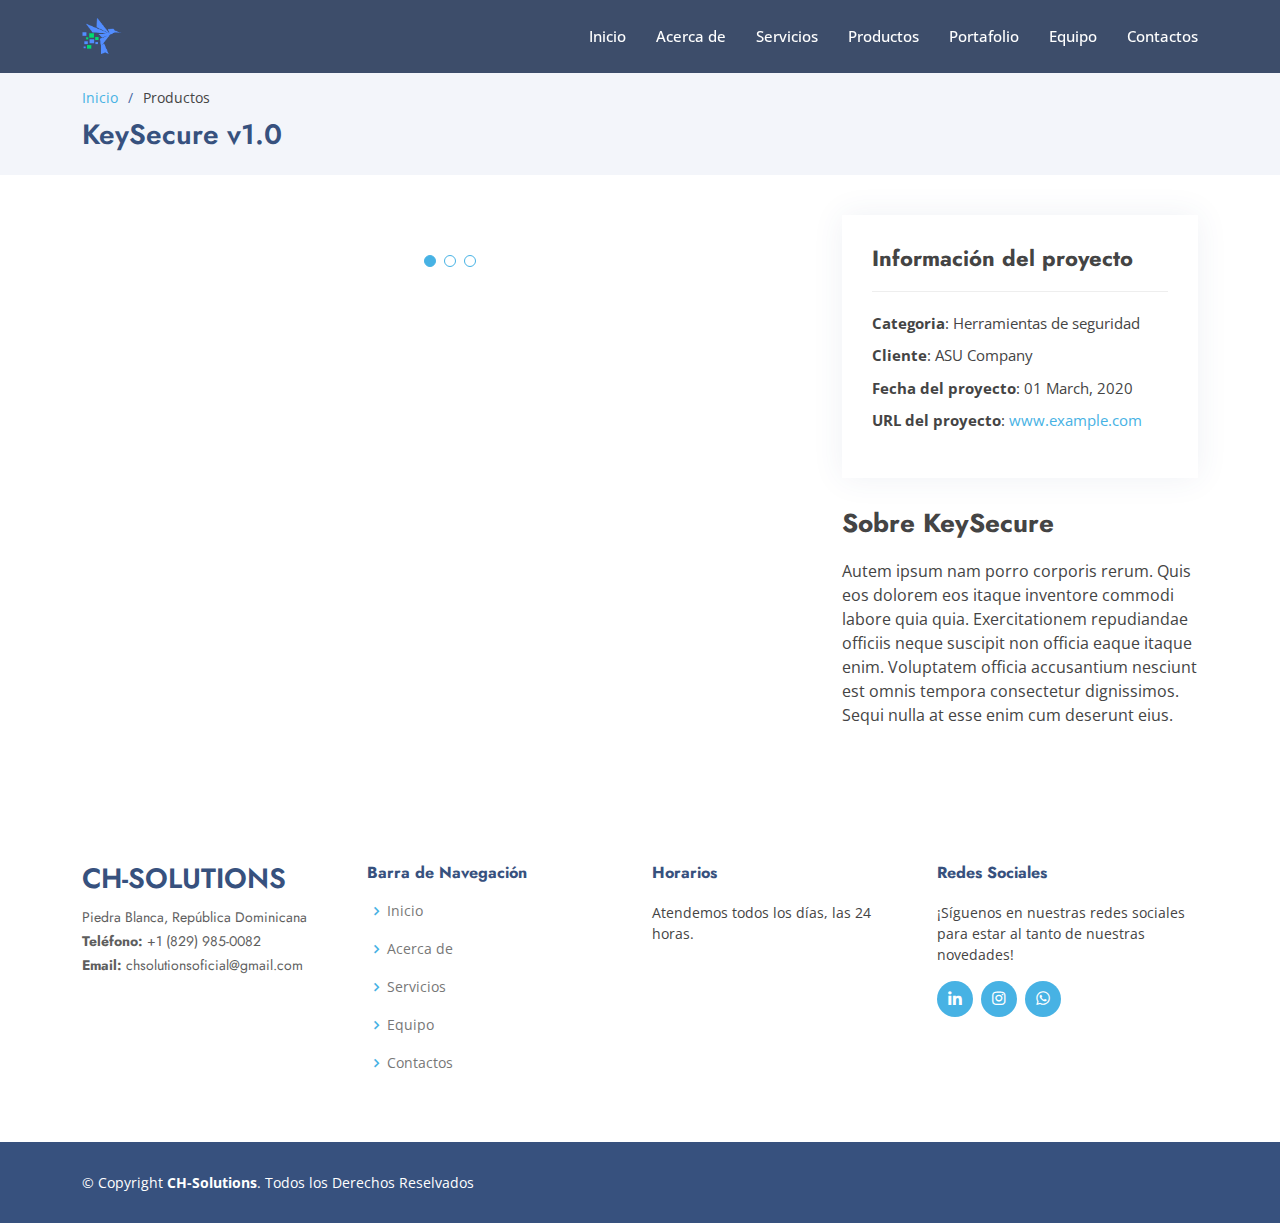
==== detalles_keysecure.html @ 758bfc71 "Add files via upload" ====
<!DOCTYPE html>
<html lang="es">

<head>
  <meta charset="utf-8">
  <meta content="width=device-width, initial-scale=1.0" name="viewport">

  <title>CH-Solutions</title>
  <meta content="" name="description">
  <meta content="" name="keywords">

  <link href="assets/img/favicon.png" rel="icon">
  <link href="assets/img/apple-touch-icon.png" rel="apple-touch-icon">
  <link
    href="https://fonts.googleapis.com/css?family=Open+Sans:300,300i,400,400i,600,600i,700,700i|Jost:300,300i,400,400i,500,500i,600,600i,700,700i|Poppins:300,300i,400,400i,500,500i,600,600i,700,700i"
    rel="stylesheet">
  <link href="assets/vendor/aos/aos.css" rel="stylesheet">
  <link href="assets/vendor/bootstrap/css/bootstrap.min.css" rel="stylesheet">
  <link href="assets/vendor/bootstrap-icons/bootstrap-icons.css" rel="stylesheet">
  <link href="assets/vendor/boxicons/css/boxicons.min.css" rel="stylesheet">
  <link href="assets/vendor/glightbox/css/glightbox.min.css" rel="stylesheet">
  <link href="assets/vendor/remixicon/remixicon.css" rel="stylesheet">
  <link href="assets/vendor/swiper/swiper-bundle.min.css" rel="stylesheet">

  <link href="assets/css/style.css" rel="stylesheet">
</head>
<body>

  <header id="header" class="fixed-top header-inner-pages">
    <div class="container d-flex align-items-center">

      <a href="index.html" class="logo me-auto"><img src="assets/img/Logo.png" alt="CH-Solutions" class="img-fluid"></a>

      <nav id="navbar" class="navbar">
        <ul>
          <li><a class="nav-link scrollto " href="#hero">Inicio</a></li>
          <li><a class="nav-link scrollto" href="#about">Acerca de</a></li>
          <li><a class="nav-link scrollto" href="#services">Servicios</a></li>
          <li><a class="nav-link scrollto" href="#products">Productos</a></li>
          <li><a class="nav-link   scrollto" href="#portfolio">Portafolio</a></li>
          <li><a class="nav-link scrollto" href="#team">Equipo</a></li>
          <li><a class="nav-link scrollto" href="#contact">Contactos</a></li>
        </ul>
        <i class="bi bi-list mobile-nav-toggle"></i>
      </nav><!-- .navbar -->

    </div>
  </header><!-- End Header -->

  <main id="main">

    <!-- ======= Breadcrumbs ======= -->
    <section id="breadcrumbs" class="breadcrumbs">
      <div class="container">

        <ol>
          <li><a href="index.html">Inicio</a></li>
          <li>Productos</li>
        </ol>
        <h2>KeySecure v1.0</h2>

      </div>
    </section><!-- End Breadcrumbs -->

    <!-- ======= Portfolio Details Section ======= -->
    <section id="portfolio-details" class="portfolio-details">
      <div class="container">

        <div class="row gy-4">

          <div class="col-lg-8">
            <div class="portfolio-details-slider swiper-container">
              <div class="swiper-wrapper align-items-center">

                <div class="swiper-slide">
                  <img src="assets/img/portfolio/portfolio-1.jpg" alt="">
                </div>

                <div class="swiper-slide">
                  <img src="assets/img/portfolio/portfolio-2.jpg" alt="">
                </div>

                <div class="swiper-slide">
                  <img src="assets/img/portfolio/portfolio-3.jpg" alt="">
                </div>

              </div>
              <div class="swiper-pagination"></div>
            </div>
          </div>

          <div class="col-lg-4">
            <div class="portfolio-info">
              <h3>Información del proyecto</h3>
              <ul>
                <li><strong>Categoria</strong>: Herramientas de seguridad</li>
                <li><strong>Cliente</strong>: ASU Company</li>
                <li><strong>Fecha del proyecto</strong>: 01 March, 2020</li>
                <li><strong>URL del proyecto</strong>: <a href="#">www.example.com</a></li>
              </ul>
            </div>
            <div class="portfolio-description">
              <h2>Sobre KeySecure</h2>
              <p>
                Autem ipsum nam porro corporis rerum. Quis eos dolorem eos itaque inventore commodi labore quia quia. Exercitationem repudiandae officiis neque suscipit non officia eaque itaque enim. Voluptatem officia accusantium nesciunt est omnis tempora consectetur dignissimos. Sequi nulla at esse enim cum deserunt eius.
              </p>
            </div>
          </div>

        </div>

      </div>
    </section><!-- End Portfolio Details Section -->

  </main><!-- End #main -->

  <!-- ======= Footer ======= -->
  <footer id="footer">
    <div class="footer-top">
      <div class="container">
        <div class="row">

          <div class="col-lg-3 col-md-6 footer-contact">
            <h3>CH-Solutions</h3>
            <p>
              Piedra Blanca, República Dominicana <br>
              <strong>Teléfono:</strong> +1 (829) 985-0082<br>
              <strong>Email:</strong> chsolutionsoficial@gmail.com<br>
            </p>
          </div>

          <div class="col-lg-3 col-md-6 footer-links">
            <h4>Barra de Navegación</h4>
            <ul>
              <li><i class="bx bx-chevron-right"></i> <a href="#">Inicio</a></li>
              <li><i class="bx bx-chevron-right"></i> <a href="#">Acerca de</a></li>
              <li><i class="bx bx-chevron-right"></i> <a href="#">Servicios</a></li>
              <li><i class="bx bx-chevron-right"></i> <a href="#">Equipo</a></li>
              <li><i class="bx bx-chevron-right"></i> <a href="#">Contactos</a></li>
            </ul>
          </div>

          <div class="col-lg-3 col-md-6 footer-links">
            <h4>Horarios</h4>
            <ul>
              <p>
                Atendemos todos los días, las 24 horas.
              </p>
            </ul>
          </div>

          <div class="col-lg-3 col-md-6 footer-links">
            <h4>Redes Sociales</h4>
            <p>¡Síguenos en nuestras redes sociales para estar al tanto de nuestras novedades!</p>
            <div class="social-links mt-3">
              <a href="https://www.linkedin.com/company/chsolutionsoficial/" class="linkedin"><i
                  class="bx bxl-linkedin"></i></a>
              <a href="https://www.instagram.com/chsolutionsoficial/" class="instagram"><i
                  class="bx bxl-instagram"></i></a>
              <a href="https://wa.me/message/ZHMJ2RA2I75QL1" class="whatsapp"><i class="bx bxl-whatsapp"></i></a>
            </div>
          </div>
        </div>
      </div>
    </div>

    <div class="container footer-bottom clearfix">
      <div class="copyright">
        &copy; Copyright <strong><span>CH-Solutions</span></strong>. Todos los Derechos Reselvados
      </div>
      <div class="credits">

      </div>
    </div>
  </footer>

  <div id="preloader"></div>
  <a href="#" class="back-to-top d-flex align-items-center justify-content-center"><i
      class="bi bi-arrow-up-short"></i></a>

  <!-- JS -->
  <script src="assets/vendor/aos/aos.js"></script>
  <script src="assets/vendor/bootstrap/js/bootstrap.bundle.min.js"></script>
  <script src="assets/vendor/glightbox/js/glightbox.min.js"></script>
  <script src="assets/vendor/isotope-layout/isotope.pkgd.min.js"></script>
  <script src="assets/vendor/php-email-form/validate.js"></script>
  <script src="assets/vendor/swiper/swiper-bundle.min.js"></script>
  <script src="assets/vendor/waypoints/noframework.waypoints.js"></script>
  <script src="assets/js/main.js"></script>
</body>

</html>
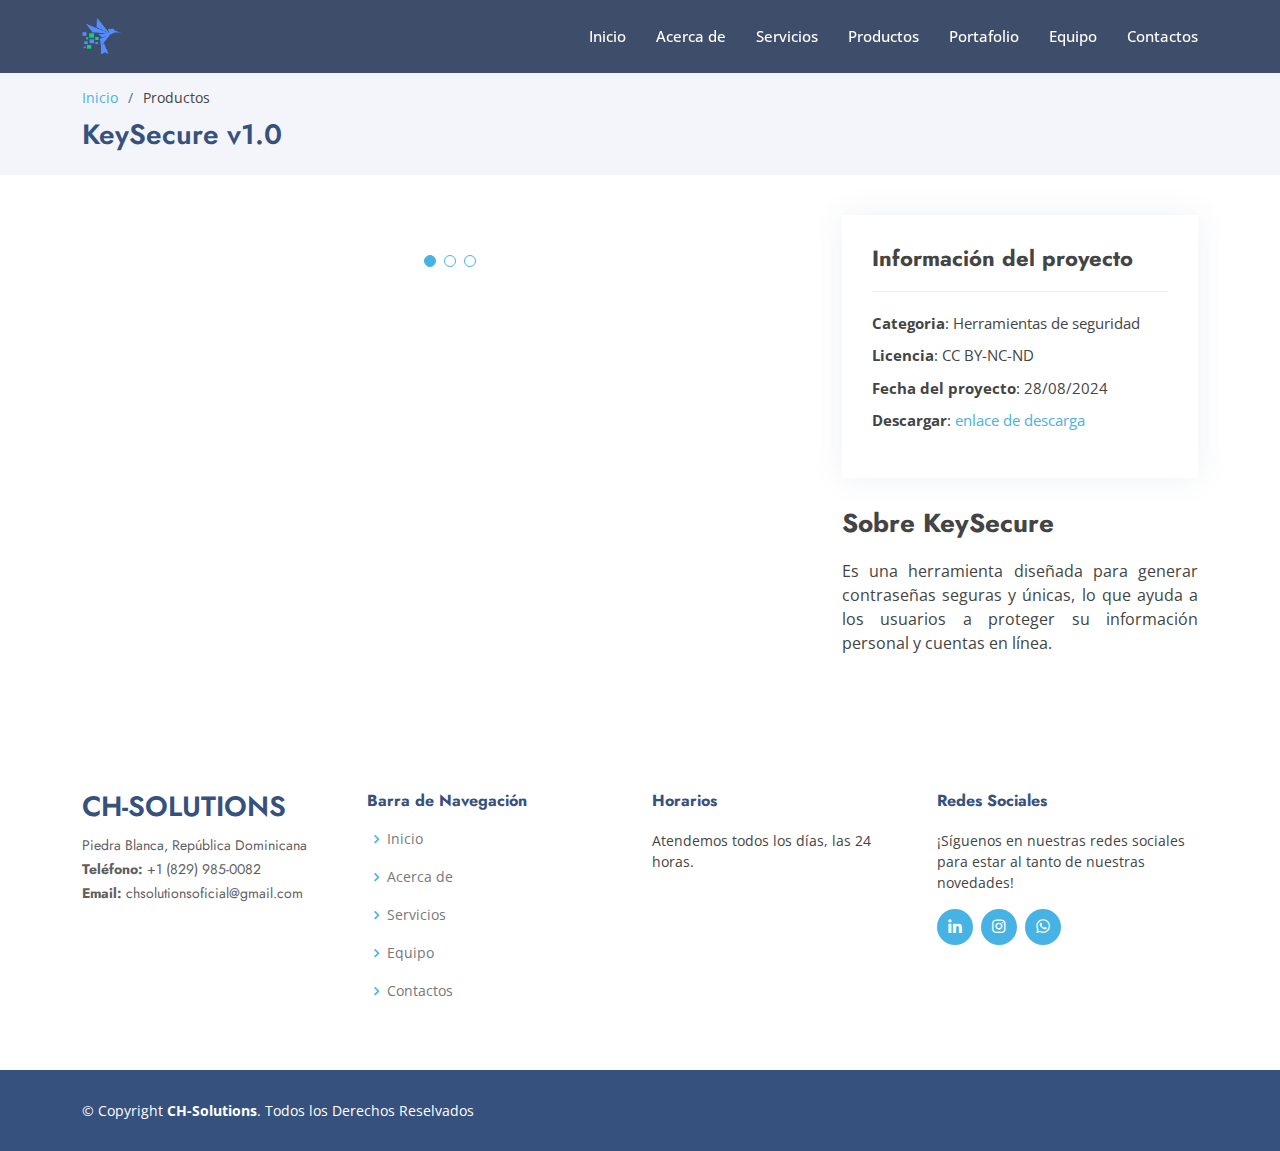
==== commit 224f56f4: "Add files via upload" ====
--- a/detalles_keysecure.html
+++ b/detalles_keysecure.html
@@ -73,15 +73,15 @@
               <div class="swiper-wrapper align-items-center">
 
                 <div class="swiper-slide">
-                  <img src="assets/img/portfolio/portfolio-1.jpg" alt="">
+                  <img src="assets/img/products/details_portfolio-2.png" alt="">
                 </div>
 
                 <div class="swiper-slide">
-                  <img src="assets/img/portfolio/portfolio-2.jpg" alt="">
+                  <img src="assets/img/products/details_portfolio-2.1.png" alt="">
                 </div>
 
                 <div class="swiper-slide">
-                  <img src="assets/img/portfolio/portfolio-3.jpg" alt="">
+                  <img src="assets/img/products/details_portfolio-2.2.png" alt="">
                 </div>
 
               </div>
@@ -94,15 +94,16 @@
               <h3>Información del proyecto</h3>
               <ul>
                 <li><strong>Categoria</strong>: Herramientas de seguridad</li>
-                <li><strong>Cliente</strong>: ASU Company</li>
-                <li><strong>Fecha del proyecto</strong>: 01 March, 2020</li>
-                <li><strong>URL del proyecto</strong>: <a href="#">www.example.com</a></li>
+                <li><strong>Licencia</strong>: CC BY-NC-ND</li>
+                <li><strong>Fecha del proyecto</strong>: 28/08/2024</li>
+                <li><strong>Descargar</strong>: <a href="https://mega.nz/folder/9ToGWIzb#HsW1ZGfhta3nJnoyxRvnwA">enlace de descarga</a></li>
+
               </ul>
             </div>
             <div class="portfolio-description">
               <h2>Sobre KeySecure</h2>
-              <p>
-                Autem ipsum nam porro corporis rerum. Quis eos dolorem eos itaque inventore commodi labore quia quia. Exercitationem repudiandae officiis neque suscipit non officia eaque itaque enim. Voluptatem officia accusantium nesciunt est omnis tempora consectetur dignissimos. Sequi nulla at esse enim cum deserunt eius.
+              <p style="text-align: justify;">
+                Es una herramienta diseñada para generar contraseñas seguras y únicas, lo que ayuda a los usuarios a proteger su información personal y cuentas en línea.
               </p>
             </div>
           </div>
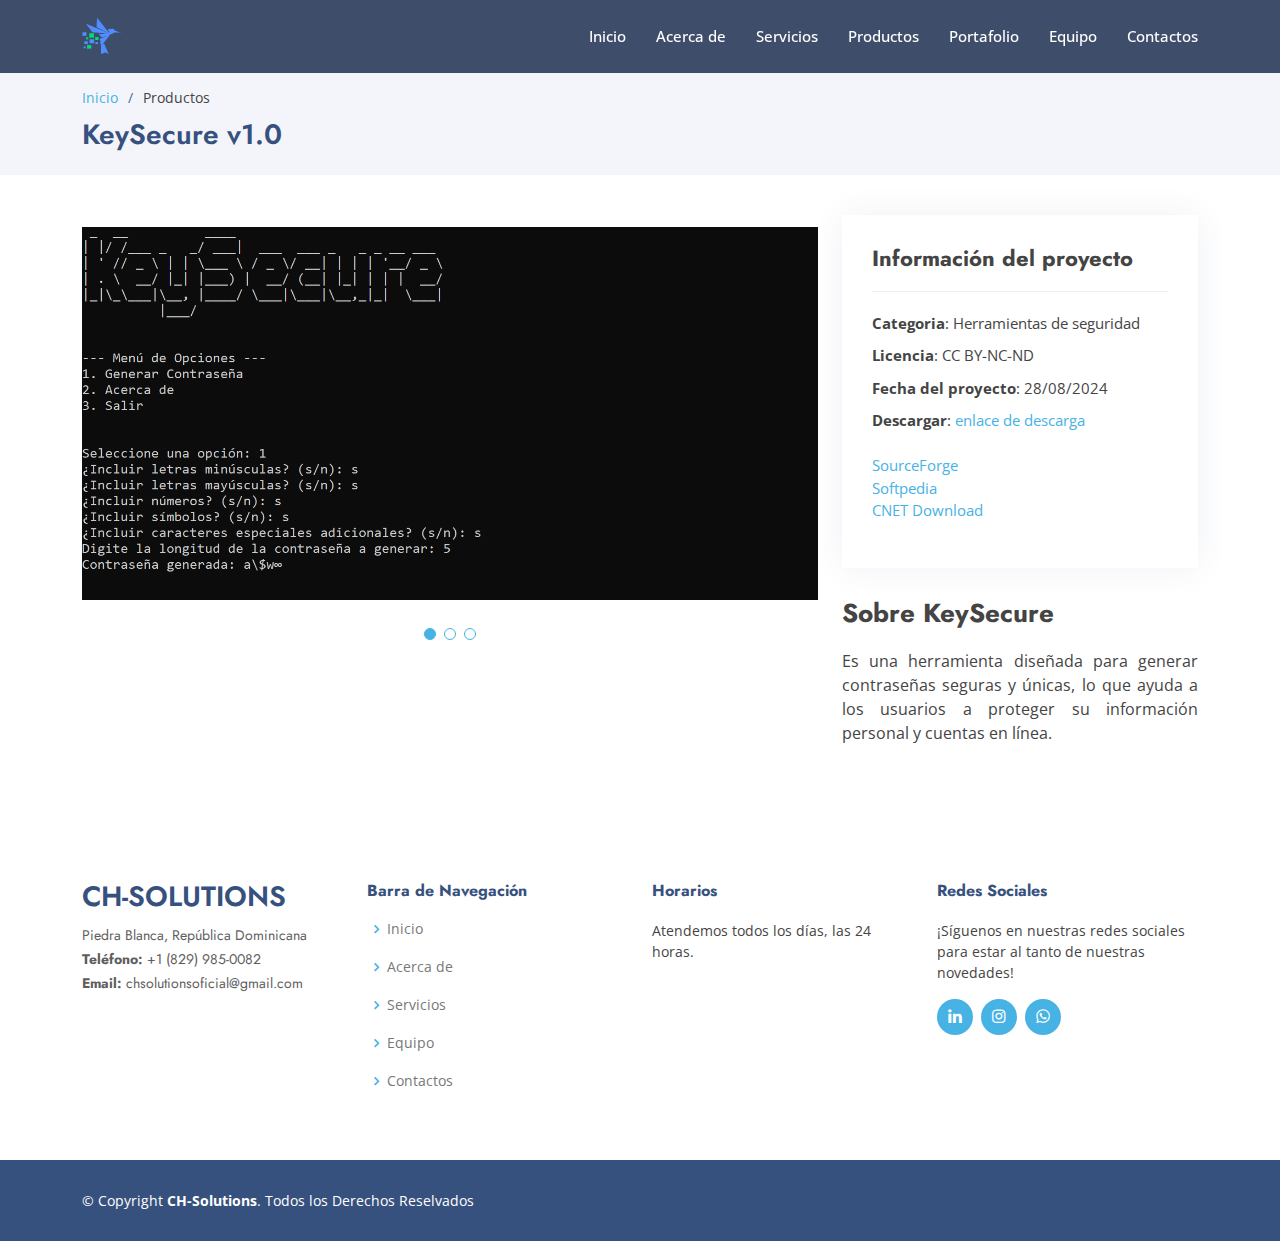
==== commit ee1cf3b7: "Add files via upload" ====
--- a/detalles_keysecure.html
+++ b/detalles_keysecure.html
@@ -96,8 +96,14 @@
                 <li><strong>Categoria</strong>: Herramientas de seguridad</li>
                 <li><strong>Licencia</strong>: CC BY-NC-ND</li>
                 <li><strong>Fecha del proyecto</strong>: 28/08/2024</li>
-                <li><strong>Descargar</strong>: <a href="https://mega.nz/folder/9ToGWIzb#HsW1ZGfhta3nJnoyxRvnwA">enlace de descarga</a></li>
-
+                <li><strong>Descargar</strong>:
+                  <a href="https://mega.nz/folder/9ToGWIzb#HsW1ZGfhta3nJnoyxRvnwA">enlace de descarga</a></li>
+                  <br>
+                  <a href="https://sourceforge.net/projects/keysecure/">SourceForge</a></li>
+                  <br>
+                  <a href="">Softpedia</a></li>
+                  <br>
+                  <a href="">CNET Download</a></li>
               </ul>
             </div>
             <div class="portfolio-description">
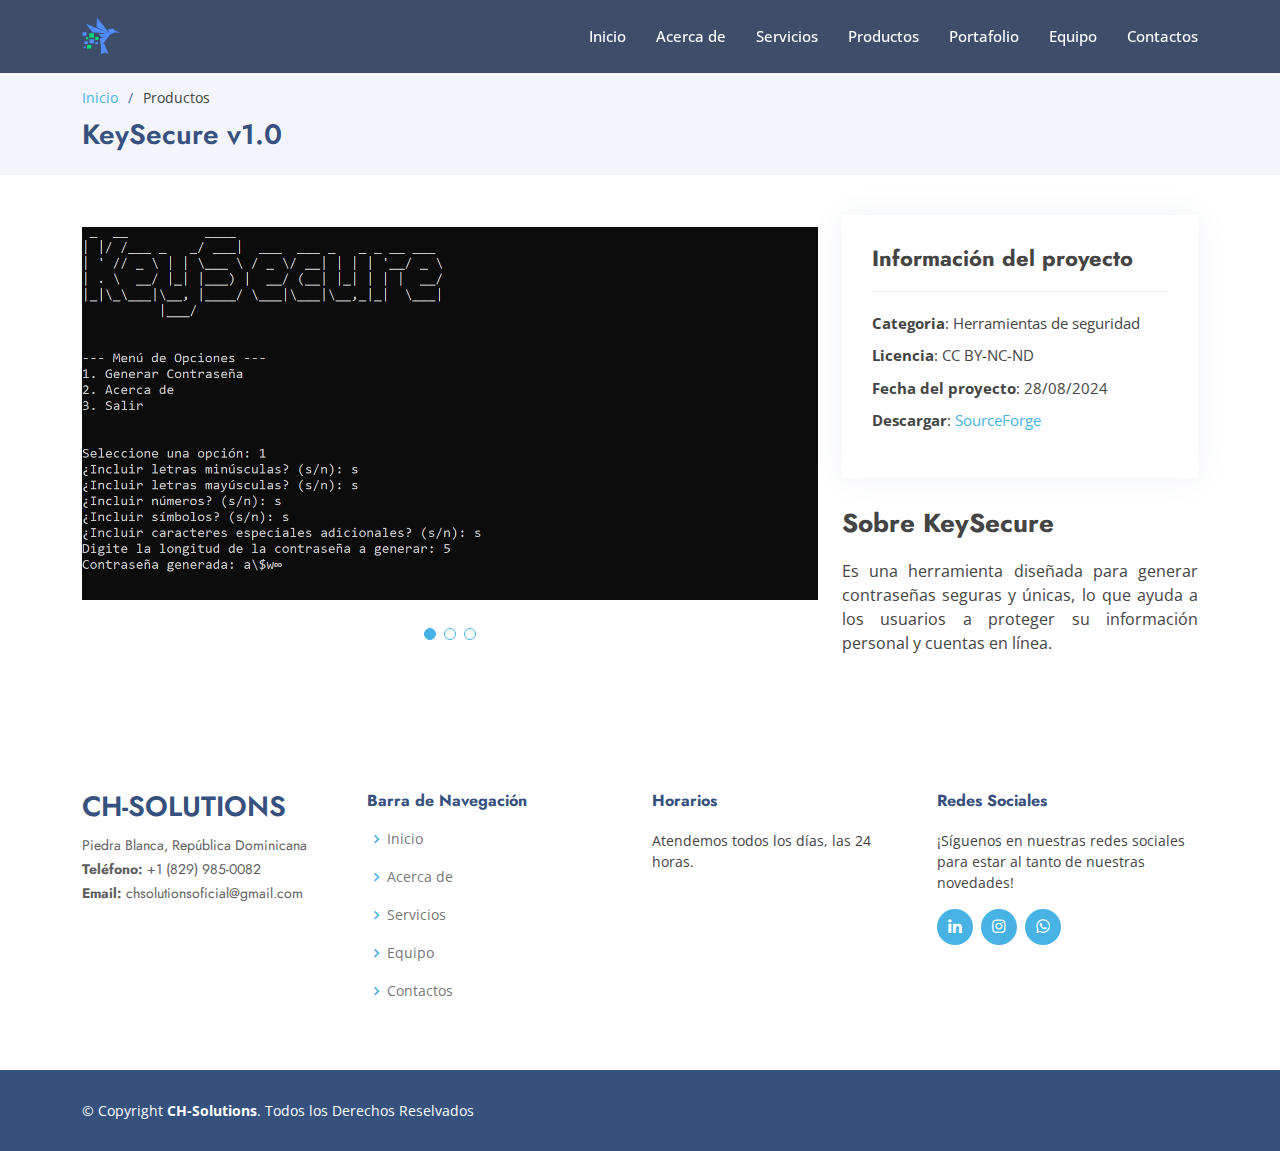
==== commit a74dd9c4: "Add files via upload" ====
--- a/detalles_keysecure.html
+++ b/detalles_keysecure.html
@@ -97,13 +97,7 @@
                 <li><strong>Licencia</strong>: CC BY-NC-ND</li>
                 <li><strong>Fecha del proyecto</strong>: 28/08/2024</li>
                 <li><strong>Descargar</strong>:
-                  <a href="https://mega.nz/folder/9ToGWIzb#HsW1ZGfhta3nJnoyxRvnwA">enlace de descarga</a></li>
-                  <br>
                   <a href="https://sourceforge.net/projects/keysecure/">SourceForge</a></li>
-                  <br>
-                  <a href="">Softpedia</a></li>
-                  <br>
-                  <a href="">CNET Download</a></li>
               </ul>
             </div>
             <div class="portfolio-description">
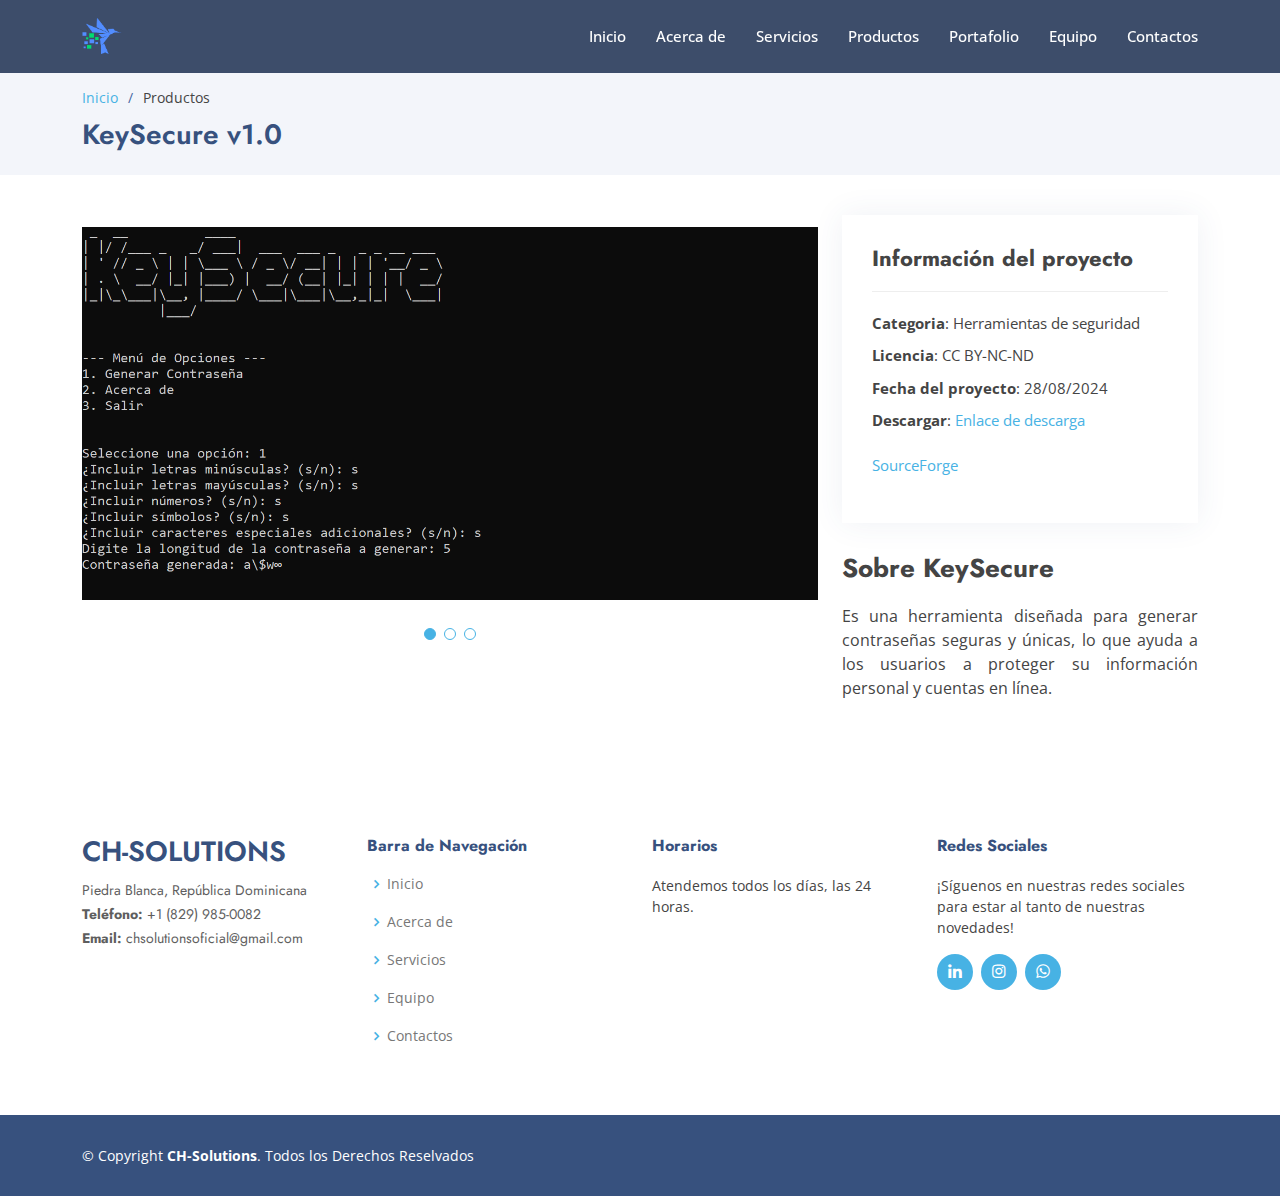
==== commit f83e2b28: "Add files via upload" ====
--- a/detalles_keysecure.html
+++ b/detalles_keysecure.html
@@ -97,6 +97,8 @@
                 <li><strong>Licencia</strong>: CC BY-NC-ND</li>
                 <li><strong>Fecha del proyecto</strong>: 28/08/2024</li>
                 <li><strong>Descargar</strong>:
+                  <a href="https://mega.nz/folder/9ToGWIzb#HsW1ZGfhta3nJnoyxRvnwA">Enlace de descarga</a></li>
+                  <br>
                   <a href="https://sourceforge.net/projects/keysecure/">SourceForge</a></li>
               </ul>
             </div>
